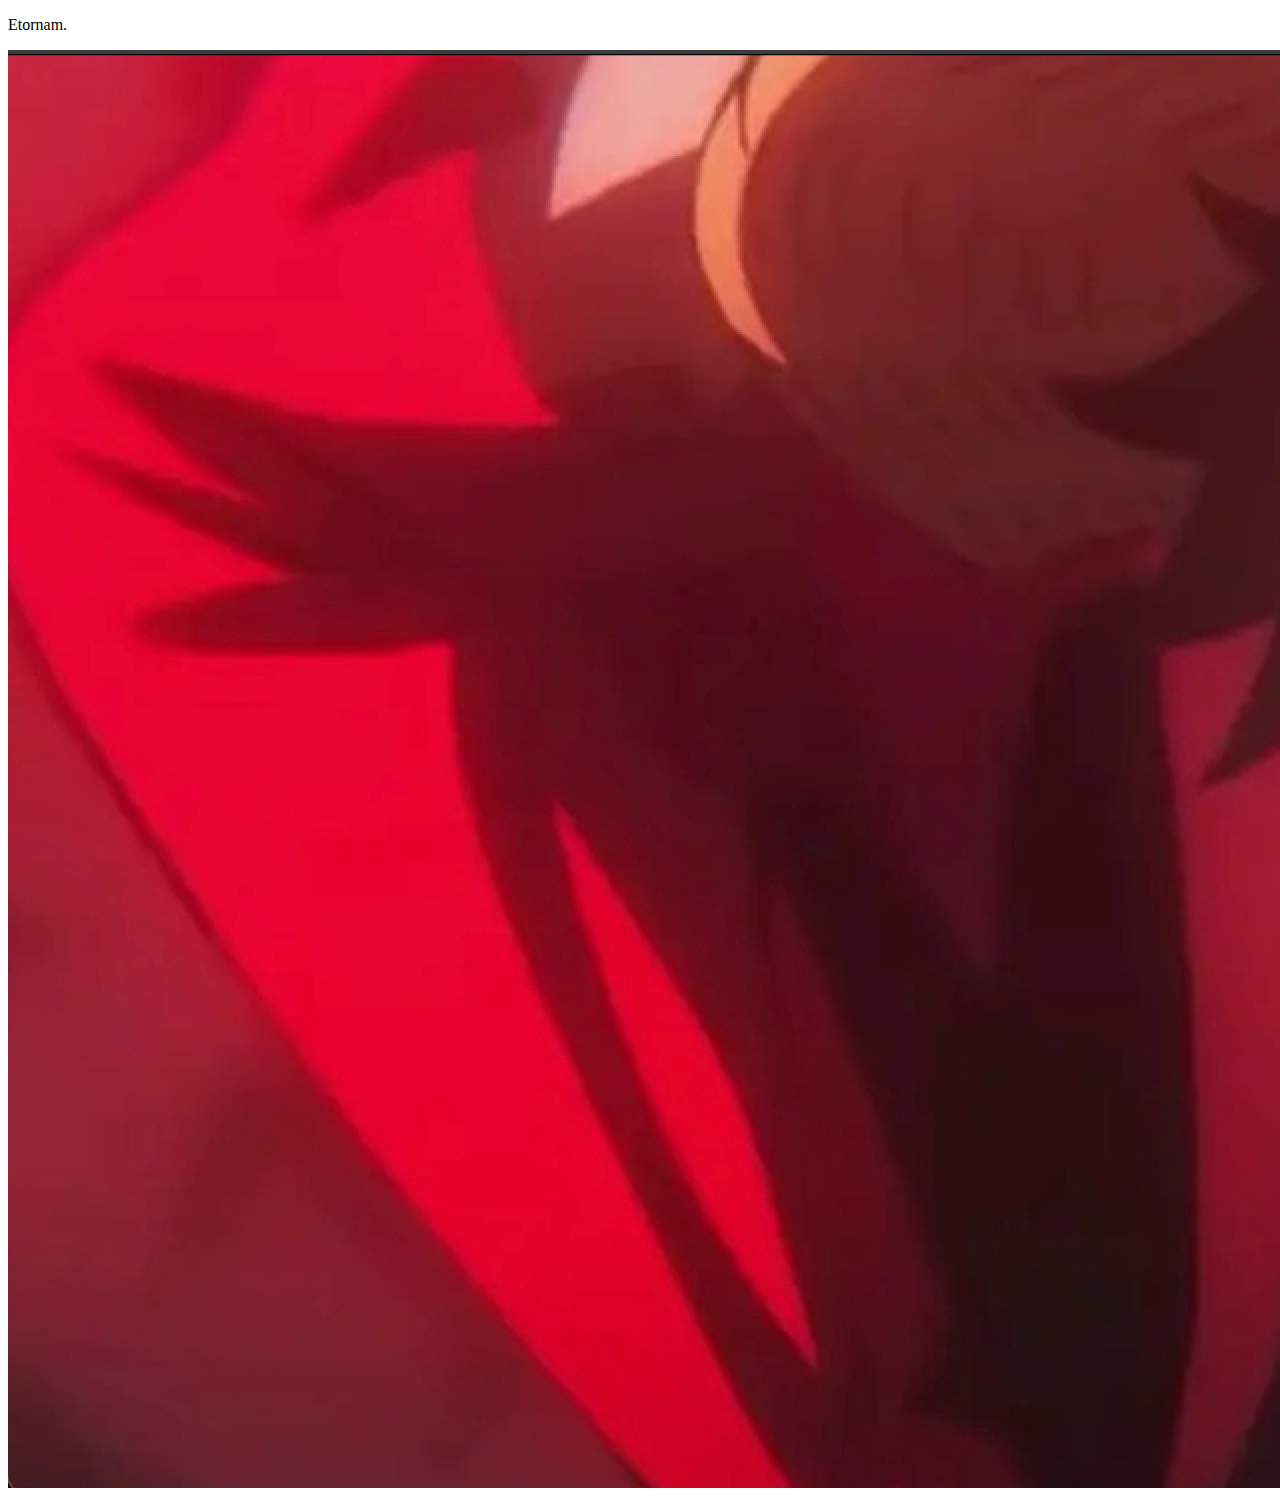
==== test.html @ b57b5fbf "Add files via upload" ====
<!DOCTYPE html>

<html>

<head>
    <title>May 22,2024</title>

    <meta name="keyword" content="summers, art, tarheels">

</head>

<body>
    
    <p>Etornam.</p>
    <img src ="picture.png">

</body>

</html>
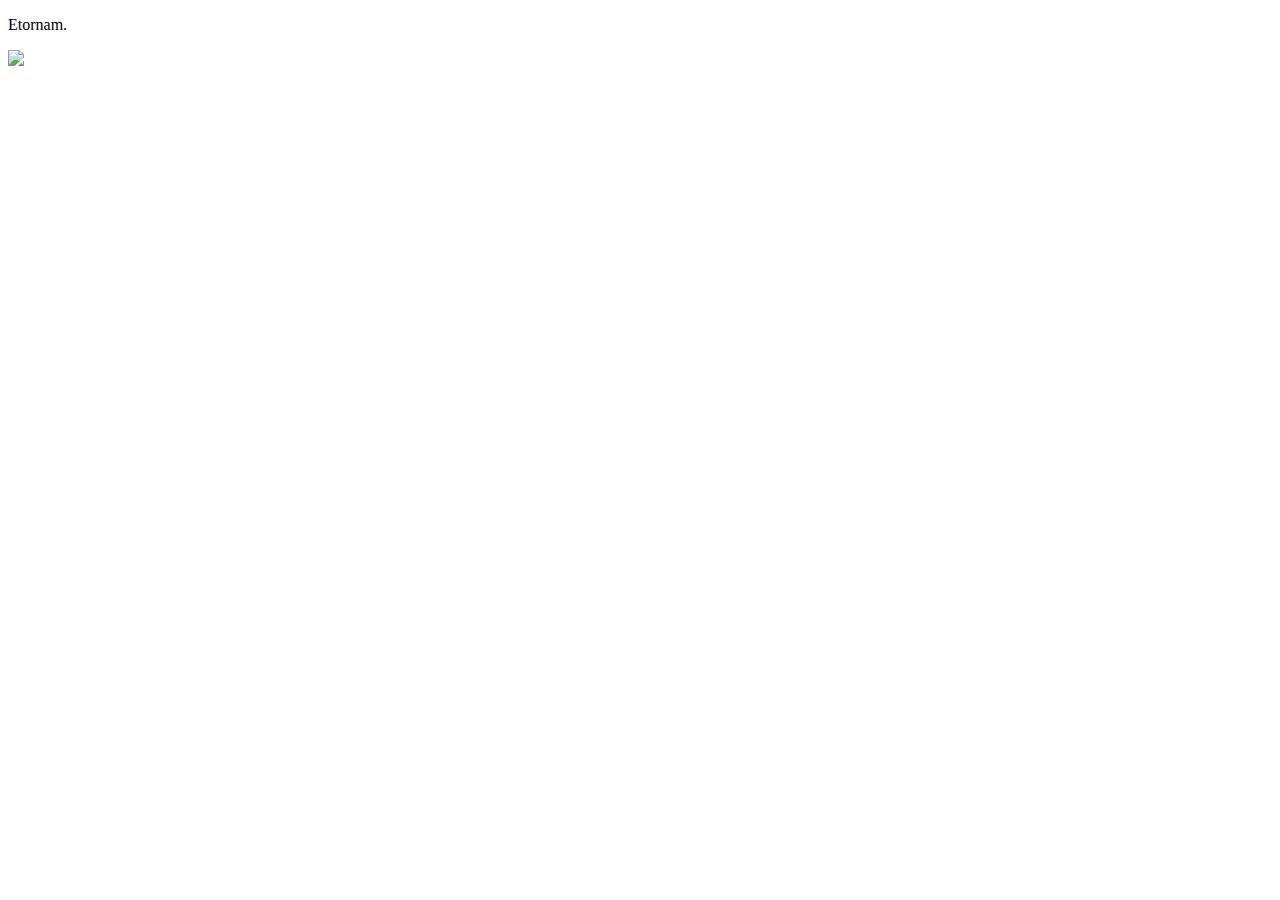
==== commit 7e6d65a7: "Add files via upload" ====
--- a/test.html
+++ b/test.html
@@ -12,7 +12,7 @@
 <body>
     
     <p>Etornam.</p>
-    <img src ="picture.png">
+    <img src ="assignment4-a.png">
 
 </body>
 
